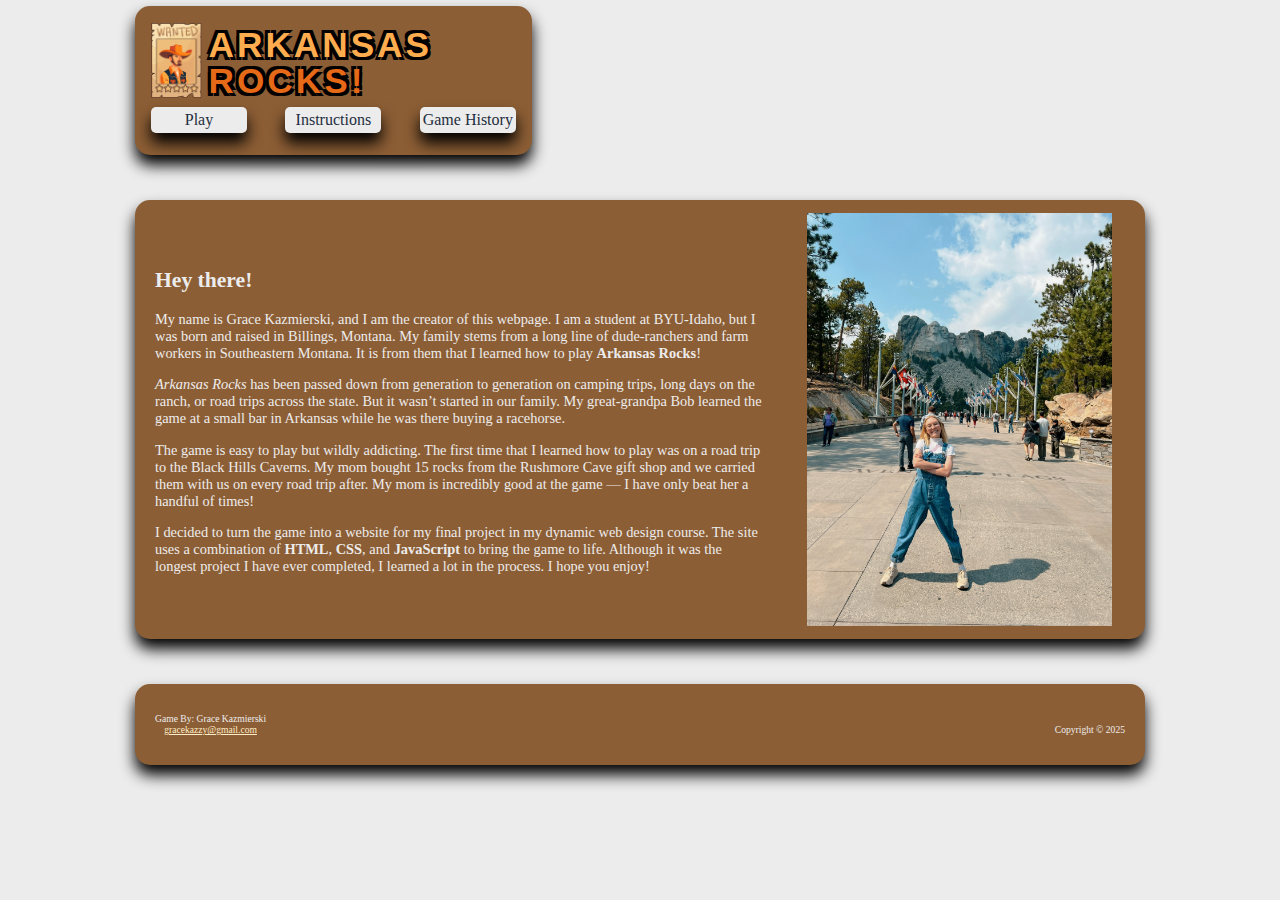
==== game-history.html @ 99827937 "instruction mobile ready" ====
<!DOCTYPE html>
<html lang="en">
  <head>
    <link rel="preconnect" href="https://fonts.googleapis.com">
    <link rel="preconnect" href="https://fonts.gstatic.com" crossorigin>
    <link href="https://fonts.googleapis.com/css2?family=Inika:wght@400;700&family=Lato:ital,wght@0,100;0,300;0,400;0,700;0,900;1,100;1,300;1,400;1,700;1,900&family=Quicksand:wght@300..700&display=swap" rel="stylesheet">
    <meta charset="UTF-8" />
    <meta name="viewport" content="width=device-width, initial-scale=1.0" />
    <meta name="description" content="Original Arkansas Rocks Game" />
    <meta name="author" content="Grace Kazmierski" />
    <link rel="stylesheet" href="styles.css" />
    <title>Arkansas Rocks Game</title>
  </head>
  <body>
    <div id="main-container">
    <header>
      <div id="title">
        <img src="images/logo.png" alt="Arkansas Rocks Logo" id="logo" />
        <h1>ARKANSAS<br><span>ROCKS!</span></h1>
      </div>
        <nav>
            <ul>
            <li><a href="game.html">Play</a></li>
            <li><a href="instructions.html">Instructions</a></li>
            <li><a href="game-history.html">Game History</a></li>
            </ul>
        </nav>
    </header>
    <main id="about">
            <div id="about-text">
            <h2>Hey there!</h2>
            <p>My name is Grace Kazmierski, and I am the creator of this webpage. I am a student at BYU-Idaho, but I was born and raised in Billings, Montana. My family stems from a long line of dude-ranchers and farm workers in Southeastern Montana. It is from them that I learned how to play <strong>Arkansas Rocks</strong>!</p>
          
            <p><em>Arkansas Rocks</em> has been passed down from generation to generation on camping trips, long days on the ranch, or road trips across the state. But it wasn’t started in our family. My great-grandpa Bob learned the game at a small bar in Arkansas while he was there buying a racehorse.</p>
          
            <p>The game is easy to play but wildly addicting. The first time that I learned how to play was on a road trip to the Black Hills Caverns. My mom bought 15 rocks from the Rushmore Cave gift shop and we carried them with us on every road trip after. My mom is incredibly good at the game — I have only beat her a handful of times!</p>
          
            <p>I decided to turn the game into a website for my final project in my dynamic web design course. The site uses a combination of <strong>HTML</strong>, <strong>CSS</strong>, and <strong>JavaScript</strong> to bring the game to life. Although it was the longest project I have ever completed, I learned a lot in the process. I hope you enjoy!</p>
            </div>
            <img src="images/about-image.png" alt="Image of the author" id="about-image" />
    </main>
    <footer>
      <p>Game By: Grace Kazmierski <br><a href="mailto:gracekazzy@gmail.com">gracekazzy@gmail.com</a></p>
      <p id="copyright">Copyright &copy; 2025</p>
    </footer>
    </div>
  </body>
</html>
---- styles.css ----
:root {
  --text-color: #ececec;
  --player-red: #b60101;
  --player-blue: #1b4d8f;;
  --box-main: #1E2E3E;
  --jacket-blue: #1e2e3e;
}
html,
body {
  padding: 0;
  margin: 0;
  background-color: var(--text-color);
  font-size:0.5vw;
}
#main-container {
  display: grid;
  grid-template-columns: 2fr 1fr;
  grid-template-rows: auto auto auto;
  margin: 0px 15vh 5vh 15vh;
}
header {
  margin-top:1em;
  padding:2.5em;
  grid-column: 1 ;
  grid-row: 1;
  background-color: #8c5e35;
  border-radius: 15px;
  box-shadow: 0px 10px 15px #000;
  width:fit-content;
}
h1 {
  font-family: "Bebas Neue", sans-serif;
  padding-top: 5px;
  margin: 0;
  font-size: 5.5em;
  font-weight: 900;
  letter-spacing: 3px;
  line-height: 1;
  color: #feac4e;
  text-shadow: -3px -3px 0 #000, 3px -3px 0 #000, -3px 3px 0 #000,
    3px 3px 0 #000;
}
h1 span {
  color: #e66918;
}
#title {
  display:flex;
  align-content: center;
  gap:1em;
}
#title img {
  width:8em;
}
nav ul {
  display:flex;
  flex-direction: row;
  margin-top:1.5em;
  gap:6em;
  list-style: none;
  padding:0;
  justify-content: center;
}
nav ul li {
  text-align: center;
  align-content: center;
  background-color: var(--text-color);
  width:15em;
  height:4em;
  margin:0 auto;
  border-radius: 5px;
  cursor: pointer;
  box-shadow: 0px 10px 15px #000;
}
nav ul li a {
  font-size:2.5em;
  color:var(--jacket-blue);
  border-radius: 5px;
  text-decoration: none;
}
main {
  grid-column: 1 / -1;
  grid-row: 2;
  display: grid;
  grid-template-columns: 2fr 0.5fr;
  grid-template-rows: 1fr;
  justify-items: center;
  align-items: center;
  margin: 5vh 0vh 5vh 0vh;
  column-gap: 6vh;
  background-color: #8c5e35;
  padding:0px 20px 0px 20px;
  border-radius: 15px;
  box-shadow: 0px 10px 15px #000;
}
#main-text {
  grid-column: 1;
  grid-row: 1;
  padding: 20px;
  font-size:1.25em;
  align-items: center;
}
#main-text h2 {
  color:var(--text-color);
  font-size: 3em;
  font-weight: 900;
}
#main-text p {
  color: var(--text-color);
  font-size: 1.5em;
  font-family: Georgia, "Times New Roman", Times, serif;
}
#main-text a {
  color:#ffebc5;
}
#mr-arkansas {
  align-self: end;
  height: 100%;
  width: 100%;
  grid-column: 2;
  width: 100%;
  transform: scaleX(-1);
  padding-left: 15px;
}
footer {
  border-radius: 15px;
  grid-column: 1 / -1;
  grid-row: 3;
  height: fit-content;
  display: flex;
  justify-content: space-between;
  padding: 20px;
  background-color: #8c5e35;
  box-shadow: 0px 10px 15px #000;
}
footer p {
  font-size: 1.5em;
  text-align: center;
  color: var(--text-color);
}
footer a {
  color:#ffebc5;
}
#copyright {
  align-self: flex-end;
}
#slide-container {
  grid-column: 2;
  grid-row:1;
  justify-self: stretch;   
  align-self: start;
  width: fit-content;                             
  margin-top: 1em;
  color: var(--text-color);
  font-size: 1.5em;
  font-family: Georgia, "Times New Roman", Times, serif;
  border: 3px solid white;          
  border-radius: 20px;
  padding: 1em 1.5em;
  position: relative;
  background-color: transparent;
  box-shadow: 4px 4px 0 white;
}
#slide-container::after {
  content: "";
  position: absolute;
  bottom: -8px;
  left: -10px;
  width: 0;
  height: 0;
  border: 12px solid transparent;
  border-top-color: white;
  border-bottom: 0;
  transform: rotate(48deg);
}
#slide-container p {
  width:100%;
  font-size:1.8em;
}
#next-button {
  margin-top: 1em;
  font-size: 1.5em;
  background-color: var(--text-color);
  color: var(--jacket-blue);
  border: none;
  padding: 0.5em 1.2em;
  border-radius: 10px;
  cursor: pointer;
  box-shadow: 0px 3px 5px #000;
  font-family: "Georgia", serif;
}

#instruction-main {
  display:grid;
  grid-template-columns: 0.75fr 2fr;
  grid-template-rows: auto 1fr;
  row-gap:4em;
  column-gap:8em;
}
#instruction-main img {
  width:30em;
  height:60em;
  grid-column: 1;
  grid-row: 1 / -1;      
  align-self: end;      
  justify-self: right;  
  transform: scaleX(1);
}
#rocks {
  justify-self: start;
  justify-content: center;
  align-content: center;
  width:30vw;
  height:10vw;
  padding:5em;
  display: grid;
  grid-template-rows: repeat(3, min-content); 
  gap: 15px; 
  background-color: #c48752da;
  border-radius:30px;
  grid-row: 2;
  grid-column:2;
}
.rock:hover {
  transform: scale(1.1); 
}
.rock.selected {
  background-color: rgba(255, 255, 255, 0.5); 
}
.row {
  display: flex;
  justify-self: center;
  align-content: center;
}
.rock {
  width: 2.5vw;
  height: 2vw;
  padding: 10px;
  cursor: pointer;
  background-size: contain;
  background-repeat: no-repeat;
  background-position: center;
}
#buttons {
  display: flex;
  justify-content: center;
  align-self: flex-start;
  gap:25px;
  padding-bottom:2em;
}
#mini-play, #mini-reset {
  cursor:pointer;
  font-size: 3em; 
  font-weight: 600;
  color: var(--text-color);
  width: 4em;
  padding: 0.25em 0em 0.25em 0em;
  height: fit-content;
  background-color: var(--player-blue);
  border-radius: 5px;
  border:none;
  box-shadow: 0px 1px 5px #000;
  text-align: center;
  line-height: 30px; 
}
#mini-reset {
  background-color: var(--player-red);
}
#play-area {
  display:flex;
  flex-direction: column;
  gap:2em;
  justify-self: center;
}
#start-button {
  margin-top: 0.5em;
  font-size: 0.75em;
  background-color: var(--player-blue);
  color: var(--text-color);
  border: none;
  padding: 0.5em 1.2em;
  border-radius: 10px;
  cursor: pointer;
  box-shadow: 0px 3px 5px #000;
  font-family: "Georgia", serif;
  align-content: end;
}
#about {
  display: grid;
  grid-template-columns: 2fr 1fr;
  justify-content: center;
}

#about-text {
  color: var(--text-color);
  font-size: 2.25em;
}

#about img {
  width: 100%;
  max-width: 400px;
  justify-self: end;
  align-self: end;
  padding: 2em;
}
@media (min-width:800px) and (max-width: 1200px) {
  #main-container {
    margin: 0 2vw 0vh 2vw; 
  }
  h1 {
    font-size: 7.5em;
  }
  nav ul li {
    font-size:1.25em;
  }
  #title img {
    width:12em;
  }
  #main-container p {
    font-size:1.33em;
  }
  footer {
    font-size:2em;
    padding:1em;
  }
}
@media (max-width: 800px) {
  html, body {
    font-size: 2.5vw; 
  }
  #main-container {
    display: block;
    margin: 0 auto;
    padding: 1em;
  }
  header {
    text-align: center;
    margin: 0 auto;
    padding:0.5em;
  }
  #title {
    align-self: center;
  }
  h1 {
    font-size: 3.5em;
    text-align: center;
  }
  #title img {
    width: 6em;
    margin-bottom: 0.5em;
  }
  nav ul {
    flex-direction: row;
    gap: 1em;
    padding: 0;
    margin:0.5em;
  }
  nav ul li {
    font-size: 0.5em;
    padding:0.5em;
    width: 100%;
    text-align: center;
  }
  #about img {
    width:60vw;
    margin:0 auto;
  }
  #about {
    display:block;
    flex-direction: column;
    align-items: center;
    margin: 2em auto;
    padding:0.5em;
    max-width: 100%;
  }
  #about-text {
    font-size: 1.2em;
    padding: 0 1em;
    text-align: left;
  }
  #about p {
  font-size: 1.2em;
  line-height: 1.6;
  }
  footer {
    font-size:0.75em;
  }

}
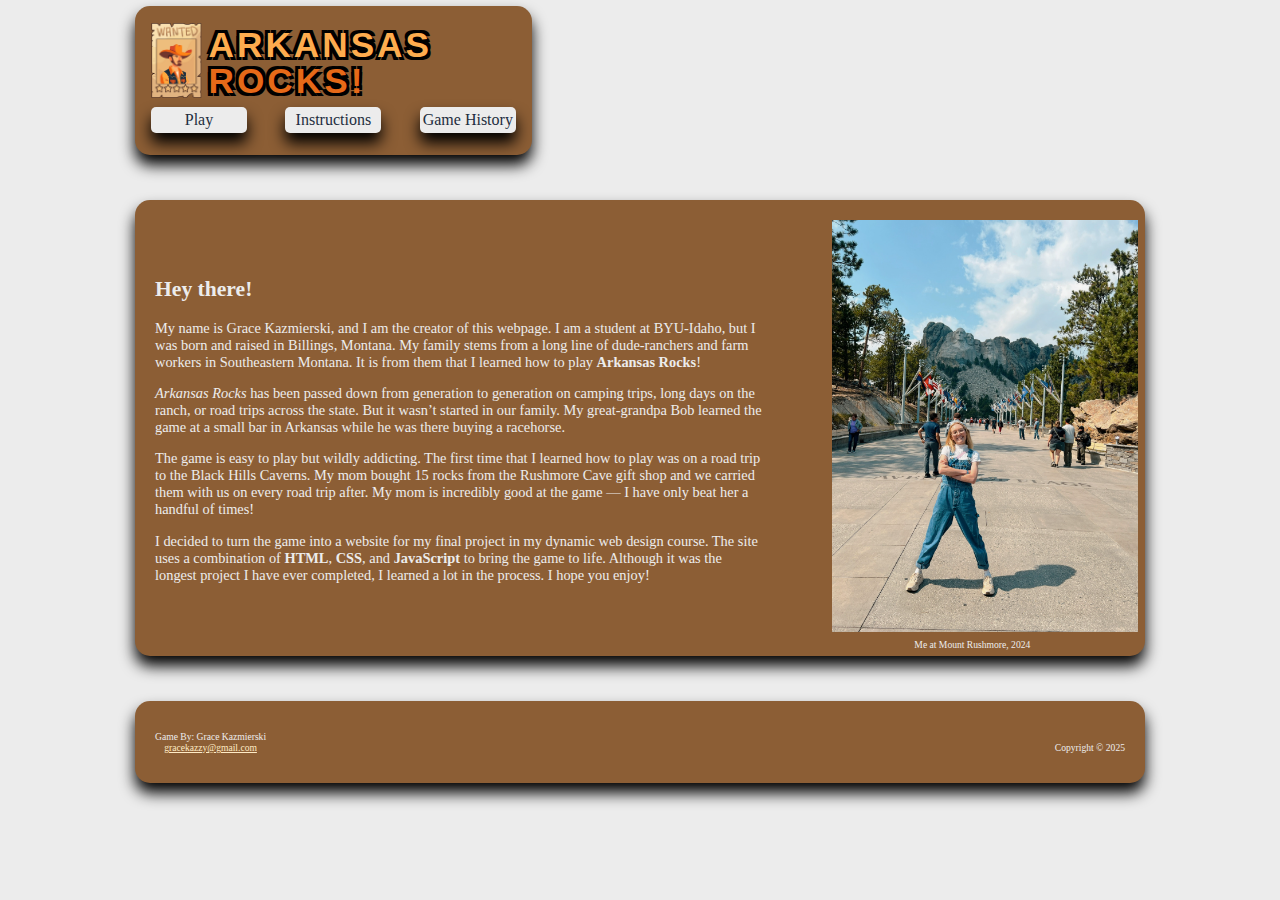
==== commit 7d53ac67: "mobile friendly!" ====
--- a/game-history.html
+++ b/game-history.html
@@ -37,7 +37,10 @@
           
             <p>I decided to turn the game into a website for my final project in my dynamic web design course. The site uses a combination of <strong>HTML</strong>, <strong>CSS</strong>, and <strong>JavaScript</strong> to bring the game to life. Although it was the longest project I have ever completed, I learned a lot in the process. I hope you enjoy!</p>
             </div>
-            <img src="images/about-image.png" alt="Image of the author" id="about-image" />
+            <figure>
+              <img src="images/about-image.png" alt="Image of the author" id="about-image" />
+              <figcaption>Me at Mount Rushmore, 2024</figcaption>
+            </figure>
     </main>
     <footer>
       <p>Game By: Grace Kazmierski <br><a href="mailto:gracekazzy@gmail.com">gracekazzy@gmail.com</a></p>
--- a/styles.css
+++ b/styles.css
@@ -112,6 +112,9 @@
 #main-text a {
   color:#ffebc5;
 }
+#mobile-header {
+  display:none;
+}
 #mr-arkansas {
   align-self: end;
   height: 100%;
@@ -302,6 +305,15 @@
   align-self: end;
   padding: 2em;
 }
+figure {
+  text-align: center;
+  margin: 1em auto;
+}
+figcaption {
+  font-size: 1.5em;
+  color: var(--text-color);
+  margin-top:-0.75em;
+}
 @media (min-width:800px) and (max-width: 1200px) {
   #main-container {
     margin: 0 2vw 0vh 2vw; 
@@ -321,6 +333,49 @@
   footer {
     font-size:2em;
     padding:1em;
+  }
+  main {
+    column-gap:3em;
+  }
+  #main-text p {
+    font-size:2.5em;
+  }
+  #mr-arkansas {
+    object-fit: contain;
+    width:40em;
+  }
+  figcaption {
+    font-size: 2.5em;
+    color: var(--text-color);
+    margin-top:0em;
+  }
+  #slide-container p {
+    font-size:2.25em;
+  }
+  #instruction-main img {
+    width: 40em;
+    height: 80em;
+    grid-column: 1;
+    grid-row: 1 / -1;      
+    align-self: end;      
+    justify-self: right;  
+    transform: scaleX(1);
+  }
+  #rocks {
+    width:40vw;
+    height:15vw;
+  }
+  .rock {
+    width: 3vw;
+    height: 3vw;
+    padding: 10px;
+  }
+  #mini-play, #mini-reset {
+    font-size: 4em; 
+    width: 5em;
+  }
+  #next-button {
+    font-size: 2.5em;
   }
 }
 @media (max-width: 800px) {
@@ -373,7 +428,7 @@
     max-width: 100%;
   }
   #about-text {
-    font-size: 1.2em;
+    font-size: 0.85em;
     padding: 0 1em;
     text-align: left;
   }
@@ -381,8 +436,106 @@
   font-size: 1.2em;
   line-height: 1.6;
   }
+  figcaption {
+    font-size:1em;
+  }
   footer {
-    font-size:0.75em;
-  }
-
-}
+    font-size:0.65em;
+  }
+  main {
+    column-gap:0;
+    grid-template-rows:auto 1fr;
+    grid-template-columns:1fr auto;
+  }
+  #main-text h2 {
+    display:none;
+  }
+  #mobile-header {
+    display:block;
+    grid-row:1;
+    grid-column:1;
+    text-align: center;
+    color:var(--text-color);
+    font-size:3em;
+  }
+  #main-text {
+    grid-row:2;
+    grid-column: 1 / -1;
+  }
+  #main-text p {
+    font-size: 1em;
+    line-height: 1.6;
+    padding: 0 1em;
+  }
+  #mr-arkansas {
+    width: 8em;
+    height: auto;
+    margin: 10px auto;
+    padding: 0;
+    align-self: start;
+  }
+  #instruction-main {
+    width: 100%;
+    max-width: 100vw;
+    overflow-x: hidden;
+    box-sizing: border-box;
+    padding: 0 1em;
+    display: flex;
+    flex-direction: column;
+    align-items: center;
+    gap: 1em;
+  }
+  #instruction-main img {
+    display:none;
+  }
+  #slide-container {
+    margin:0;
+    grid-column: 1;
+    grid-row: 2;
+    padding: 0.5em;
+    font-size:1em;
+    border: none;
+    border-radius: 0;
+    box-shadow: none;
+    background-color: transparent;
+  }
+  #slide-container::after {
+    content: none;
+  }
+  #slide-text {
+    padding:0;
+  }
+  #slide-container p {
+    font-size: 1.25em;
+  }
+  #next-button {
+    font-size: 1.25em;
+    padding: 0.5em 1em;
+  }
+  #play-area {
+    grid-column: 1;
+    grid-row: 3;
+    display: flex;
+    flex-direction: column;
+    align-items: center;
+    margin-top: 1em;
+  }
+  #rocks {
+    width:20em;
+    border-radius:0;
+    min-width:100%;
+    height:20vw;
+  }
+  .rock {
+    width: clamp(1.5em, 6vw, 3em);
+    height: clamp(1em, 2vw, 2em);
+    max-width: 100%;
+    max-height: 100%;
+  }
+  #buttons {
+    align-self: center;
+  }
+  #mini-play, #mini-reset {
+    font-size: 2em; 
+  }
+}
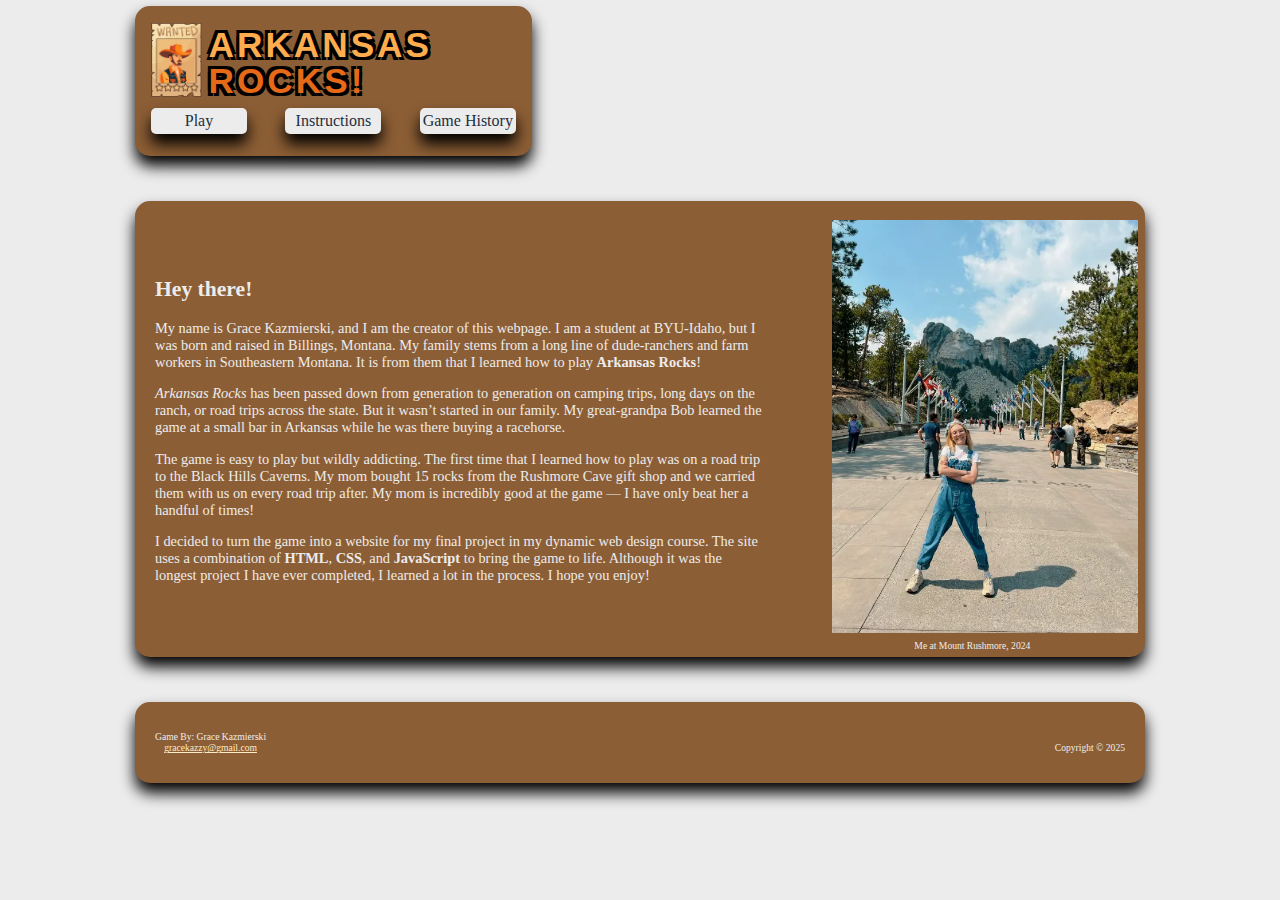
==== commit d7af9bc6: "images resized with choco" ====
--- a/game-history.html
+++ b/game-history.html
@@ -9,43 +9,53 @@
     <meta name="description" content="Original Arkansas Rocks Game" />
     <meta name="author" content="Grace Kazmierski" />
     <link rel="stylesheet" href="styles.css" />
+    <link rel="icon" type="image/webp" href="images/logo.webp">
     <title>Arkansas Rocks Game</title>
   </head>
   <body>
     <div id="main-container">
-    <header>
-      <div id="title">
-        <img src="images/logo.png" alt="Arkansas Rocks Logo" id="logo" />
-        <h1>ARKANSAS<br><span>ROCKS!</span></h1>
-      </div>
+      <header>
+        <div id="title">
+          <picture>
+            <source srcset="images/logo.webp" type="image/webp">
+            <img src="images/logo.png" alt="Arkansas Rocks Logo" id="logo" />
+          </picture>
+          <h1>ARKANSAS<br><span>ROCKS!</span></h1>
+        </div>
         <nav>
-            <ul>
+          <ul>
             <li><a href="game.html">Play</a></li>
             <li><a href="instructions.html">Instructions</a></li>
             <li><a href="game-history.html">Game History</a></li>
-            </ul>
+          </ul>
         </nav>
-    </header>
-    <main id="about">
-            <div id="about-text">
-            <h2>Hey there!</h2>
-            <p>My name is Grace Kazmierski, and I am the creator of this webpage. I am a student at BYU-Idaho, but I was born and raised in Billings, Montana. My family stems from a long line of dude-ranchers and farm workers in Southeastern Montana. It is from them that I learned how to play <strong>Arkansas Rocks</strong>!</p>
-          
-            <p><em>Arkansas Rocks</em> has been passed down from generation to generation on camping trips, long days on the ranch, or road trips across the state. But it wasn’t started in our family. My great-grandpa Bob learned the game at a small bar in Arkansas while he was there buying a racehorse.</p>
-          
-            <p>The game is easy to play but wildly addicting. The first time that I learned how to play was on a road trip to the Black Hills Caverns. My mom bought 15 rocks from the Rushmore Cave gift shop and we carried them with us on every road trip after. My mom is incredibly good at the game — I have only beat her a handful of times!</p>
-          
-            <p>I decided to turn the game into a website for my final project in my dynamic web design course. The site uses a combination of <strong>HTML</strong>, <strong>CSS</strong>, and <strong>JavaScript</strong> to bring the game to life. Although it was the longest project I have ever completed, I learned a lot in the process. I hope you enjoy!</p>
-            </div>
-            <figure>
-              <img src="images/about-image.png" alt="Image of the author" id="about-image" />
-              <figcaption>Me at Mount Rushmore, 2024</figcaption>
-            </figure>
-    </main>
-    <footer>
-      <p>Game By: Grace Kazmierski <br><a href="mailto:gracekazzy@gmail.com">gracekazzy@gmail.com</a></p>
-      <p id="copyright">Copyright &copy; 2025</p>
-    </footer>
+      </header>
+
+      <main id="about">
+        <div id="about-text">
+          <h2>Hey there!</h2>
+          <p>My name is Grace Kazmierski, and I am the creator of this webpage. I am a student at BYU-Idaho, but I was born and raised in Billings, Montana. My family stems from a long line of dude-ranchers and farm workers in Southeastern Montana. It is from them that I learned how to play <strong>Arkansas Rocks</strong>!</p>
+        
+          <p><em>Arkansas Rocks</em> has been passed down from generation to generation on camping trips, long days on the ranch, or road trips across the state. But it wasn’t started in our family. My great-grandpa Bob learned the game at a small bar in Arkansas while he was there buying a racehorse.</p>
+        
+          <p>The game is easy to play but wildly addicting. The first time that I learned how to play was on a road trip to the Black Hills Caverns. My mom bought 15 rocks from the Rushmore Cave gift shop and we carried them with us on every road trip after. My mom is incredibly good at the game — I have only beat her a handful of times!</p>
+        
+          <p>I decided to turn the game into a website for my final project in my dynamic web design course. The site uses a combination of <strong>HTML</strong>, <strong>CSS</strong>, and <strong>JavaScript</strong> to bring the game to life. Although it was the longest project I have ever completed, I learned a lot in the process. I hope you enjoy!</p>
+        </div>
+
+        <figure>
+          <picture>
+            <source srcset="images/about-image.webp" type="image/webp">
+            <img src="images/about-image.png" alt="Image of the author" id="about-image" />
+          </picture>
+          <figcaption>Me at Mount Rushmore, 2024</figcaption>
+        </figure>
+      </main>
+
+      <footer>
+        <p>Game By: Grace Kazmierski <br><a href="mailto:gracekazzy@gmail.com">gracekazzy@gmail.com</a></p>
+        <p id="copyright">Copyright &copy; 2025</p>
+      </footer>
     </div>
   </body>
 </html>
--- a/styles.css
+++ b/styles.css
@@ -199,14 +199,52 @@
   row-gap:4em;
   column-gap:8em;
 }
-#instruction-main img {
+#instruction-main picture {
+  grid-row:1 / -1;
+  justify-self: end;
+  align-self: end;
+}
+#instruction-main picture img {
   width:30em;
-  height:60em;
-  grid-column: 1;
-  grid-row: 1 / -1;      
-  align-self: end;      
+  height:60em;   
   justify-self: right;  
   transform: scaleX(1);
+}
+.rock-icecap {
+  background-image: image-set(url('images/icecap-rock.webp') type('image/webp'),
+                              url('images/icecap-rock.png') type('image/png'));
+}
+.rock-purple {
+  background-image: image-set(url('images/purple-rock.webp') type('image/webp'),
+                              url('images/purple-rock.png') type('image/png'));
+}
+.rock-orange {
+  background-image: image-set(url('images/orange-rock.webp') type('image/webp'),
+                              url('images/orange-rock.png') type('image/png'));
+}
+.rock-iron {
+  background-image: image-set(url('images/iron-rock.webp') type('image/webp'),
+                              url('images/iron-rock.png') type('image/png'));
+}
+.rock-magenta {
+  background-image: image-set(url('images/magenta-rock.webp') type('image/webp'),
+                              url('images/magenta-rock.png') type('image/png'));
+}
+.rock-red {
+  background-image: image-set(url('images/red-rock.webp') type('image/webp'),
+                              url('images/red-rock.png') type('image/png'));
+}
+.rock-striped {
+  background-image: image-set(url('images/striped-rock.webp') type('image/webp'),
+                              url('images/striped-rock.png') type('image/png'));
+}
+.rock-lilac {
+  background-image: image-set(url('images/lilac-rock.webp') type('image/webp'),
+                              url('images/lilac-rock.png') type('image/png'));
+}
+.rock-mango {
+  background-image: image-set(url('images/mango-rock.webp') type('image/webp'),
+                              url('images/mango-rock.png') type('image/png'));
 }
 #rocks {
   justify-self: start;
@@ -220,8 +258,8 @@
   gap: 15px; 
   background-color: #c48752da;
   border-radius:30px;
+  grid-column:2;
   grid-row: 2;
-  grid-column:2;
 }
 .rock:hover {
   transform: scale(1.1); 
@@ -269,6 +307,8 @@
   background-color: var(--player-red);
 }
 #play-area {
+  grid-row:2;
+  grid-column:2;
   display:flex;
   flex-direction: column;
   gap:2em;
